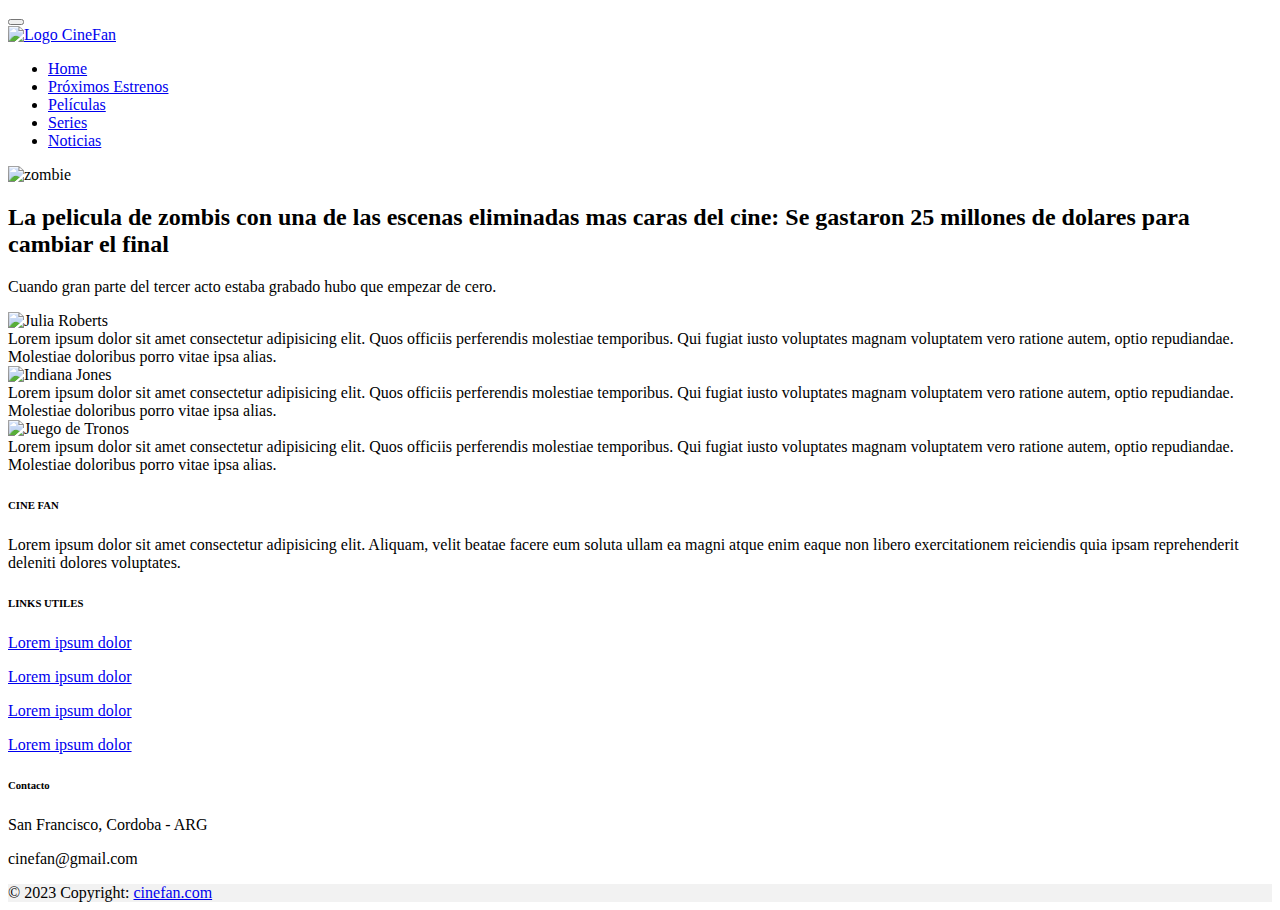
==== paginas/noticias.html @ 5a2cd8fe "cambios" ====
<!DOCTYPE html>
<html lang="en">

<head>
    <meta charset="UTF-8">
    <meta name="keywords" content="CRITICA, CINE, SERIE, PELICULA">
    <title>Cinefan</title>
    <link rel="shortcut icon" href="/img/Cine Fan-1.png" type="image/x-icon">
    <link href="https://fonts.googleapis.com/css2?family=Bebas+Neue&display=swap" rel="stylesheet">
    <link rel="stylesheet" href="https://cdnjs.cloudflare.com/ajax/libs/animate.css/4.1.1/animate.min.css">
    <link href="https://cdn.jsdelivr.net/npm/bootstrap@5.3.0/dist/css/bootstrap.min.css" rel="stylesheet"
        integrity="sha384-9ndCyUaIbzAi2FUVXJi0CjmCapSmO7SnpJef0486qhLnuZ2cdeRhO02iuK6FUUVM" crossorigin="anonymous">
    <link href="../sass/main.css" rel="stylesheet">
    <meta name="viewport" content="width=device-width, initial-scale=1.0">
    <meta name="description" content="Critica de cine y series">


</head>
<header>
    <!-- Navbar -->
    <nav class="navbar navbar-expand-lg gradient-custom">
        <div class="container-fluid">
            <button class="navbar-toggler" type="button" data-bs-toggle="collapse"
                data-bs-target="#navbarToggleExternalContent" aria-controls="navbarToggleExternalContent"
                aria-expanded="false" aria-label="Toggle navigation">
                <span class="navbar-toggler-icon"></span>
            </button>
            <div class="collapse navbar-collapse" id="navbarToggleExternalContent">
                <a class="navbar-brand mt-2 mt-lg-0" href="#">
                    <img src="/img/Cine Fan-1.png" height="150" alt="Logo CineFan" loading="lazy" />
                </a>
                <ul class="navbar-nav me-auto mb-2 mb-lg-0">
                    <li class="nav-item lista">
                        <a class="nav-link text-dark secondary fw-bold opacity-75" href="/index.html">Home</a>
                    </li>
                    <li class="nav-item lista">
                        <a class="nav-link text-dark secondary fw-bold opacity-75"
                            href="./paginas/proximosestrenos.html">Próximos Estrenos</a>
                    </li>
                    <li class="nav-item lista">
                        <a class="nav-link text-dark secondary fw-bold opacity-75"
                            href="./paginas/peliculas.html">Películas</a>
                    </li>
                    <li class="nav-item lista">
                        <a class="nav-link text-dark secondary fw-bold opacity-75"
                            href="./paginas/series.html">Series</a>
                    </li>
                    <li class="nav-item lista">
                        <a class="nav-link text-dark secondary fw-bold opacity-75"
                            href="./paginas/noticias.html">Noticias</a>
                    </li>
                </ul>
            </div>
        </div>
    </nav>
</header>
<main class="noticias container-fluid">
    <div class="zombie">
        <img src="/img/zombie.webp" alt="zombie">
    </div>
    <div class="detalle zombie">
        <h2 id="zombie">La pelicula de zombis con una de las escenas eliminadas mas caras del cine: Se gastaron 25 millones de
            dolares para cambiar el final</h2>
        <p>
            Cuando gran parte del tercer acto estaba grabado hubo que empezar de cero.
        </p>
    </div>

</main>

<section>
    <div class="contenedorNoticias container-fluid">
        <div class="gallery">
            <img src="/img/julia.webp" alt="Julia Roberts" width="600" height="400">
            </a>
            <div class="desc">Lorem ipsum dolor sit amet consectetur adipisicing elit. Quos officiis perferendis
                molestiae temporibus. Qui fugiat iusto voluptates magnam voluptatem vero ratione autem, optio
                repudiandae. Molestiae doloribus porro vitae ipsa alias.</div>
        </div>
        <div class="gallery">
            <img src="/img/indiana.webp" alt="Indiana Jones" width="600" height="400">
            </a>
            <div class="desc">Lorem ipsum dolor sit amet consectetur adipisicing elit. Quos officiis perferendis
                molestiae temporibus. Qui fugiat iusto voluptates magnam voluptatem vero ratione autem, optio
                repudiandae. Molestiae doloribus porro vitae ipsa alias.</div>
        </div>
        <div class="gallery">
            <img src="/img/juego.webp" alt="Juego de Tronos" width="600" height="400">
            </a>
            <div class="desc">Lorem ipsum dolor sit amet consectetur adipisicing elit. Quos officiis
                perferendis
                molestiae temporibus. Qui fugiat iusto voluptates magnam voluptatem vero ratione autem,
                optio
                repudiandae. Molestiae doloribus porro vitae ipsa alias.</div>
        </div>
    </div>
<!-- footer -->
    <footer class="text-center text-lg-start text-muted bg-secondary bg-gradient ">
        <section class="">
            <div class="container text-center text-md-start mt-5">
                <div class="row mt-3">
                    <div class="col-md-3 col-lg-4 col-xl-3 mx-auto mb-4">
                        <h6 class="text-uppercase fw-bold mb-4">
                            <i class="fas fa-gem me-3"></i>CINE FAN
                        </h6>
                        <p>
                            Lorem ipsum dolor sit amet consectetur adipisicing elit. Aliquam, velit beatae facere
                            eum
                            soluta ullam ea magni atque enim eaque non libero exercitationem reiciendis quia ipsam
                            reprehenderit deleniti dolores voluptates.
                        </p>
                    </div>
                    <div class="col-md-3 col-lg-2 col-xl-2 mx-auto mb-4">
                        <h6 class="text-uppercase fw-bold mb-4">
                            LINKS UTILES
                        </h6>
                        <p>
                            <a href="#!" class="text-reset">Lorem ipsum dolor </a>
                        </p>
                        <p>
                            <a href="#!" class="text-reset">Lorem ipsum dolor</a>
                        </p>
                        <p>
                            <a href="#!" class="text-reset">Lorem ipsum dolor</a>
                        </p>
                        <p>
                            <a href="#!" class="text-reset">Lorem ipsum dolor</a>
                        </p>
                    </div>
                    <div class="col-md-4 col-lg-3 col-xl-3 mx-auto mb-md-0 mb-4">
                        <h6 class="text-uppercase fw-bold mb-4">Contacto</h6>
                        <p><i class="fas fa-home me-3"></i> San Francisco, Cordoba - ARG</p>
                        <p>
                            <i class="fas fa-envelope me-3"></i>
                            cinefan@gmail.com
                        </p>
                    </div>
                </div>
            </div>
        </section>
        <div class="text-center p-4" style="background-color: rgba(0, 0, 0, 0.05);">
            © 2023 Copyright:
            <a class="text-reset fw-bold" href="/index.html">cinefan.com</a>
        </div>
    </footer>
    <script src="https://cdn.jsdelivr.net/npm/bootstrap@5.3.0/dist/js/bootstrap.bundle.min.js"
        integrity="sha384-geWF76RCwLtnZ8qwWowPQNguL3RmwHVBC9FhGdlKrxdiJJigb/j/68SIy3Te4Bkz"
        crossorigin="anonymous"></script>

    </body>

</html>
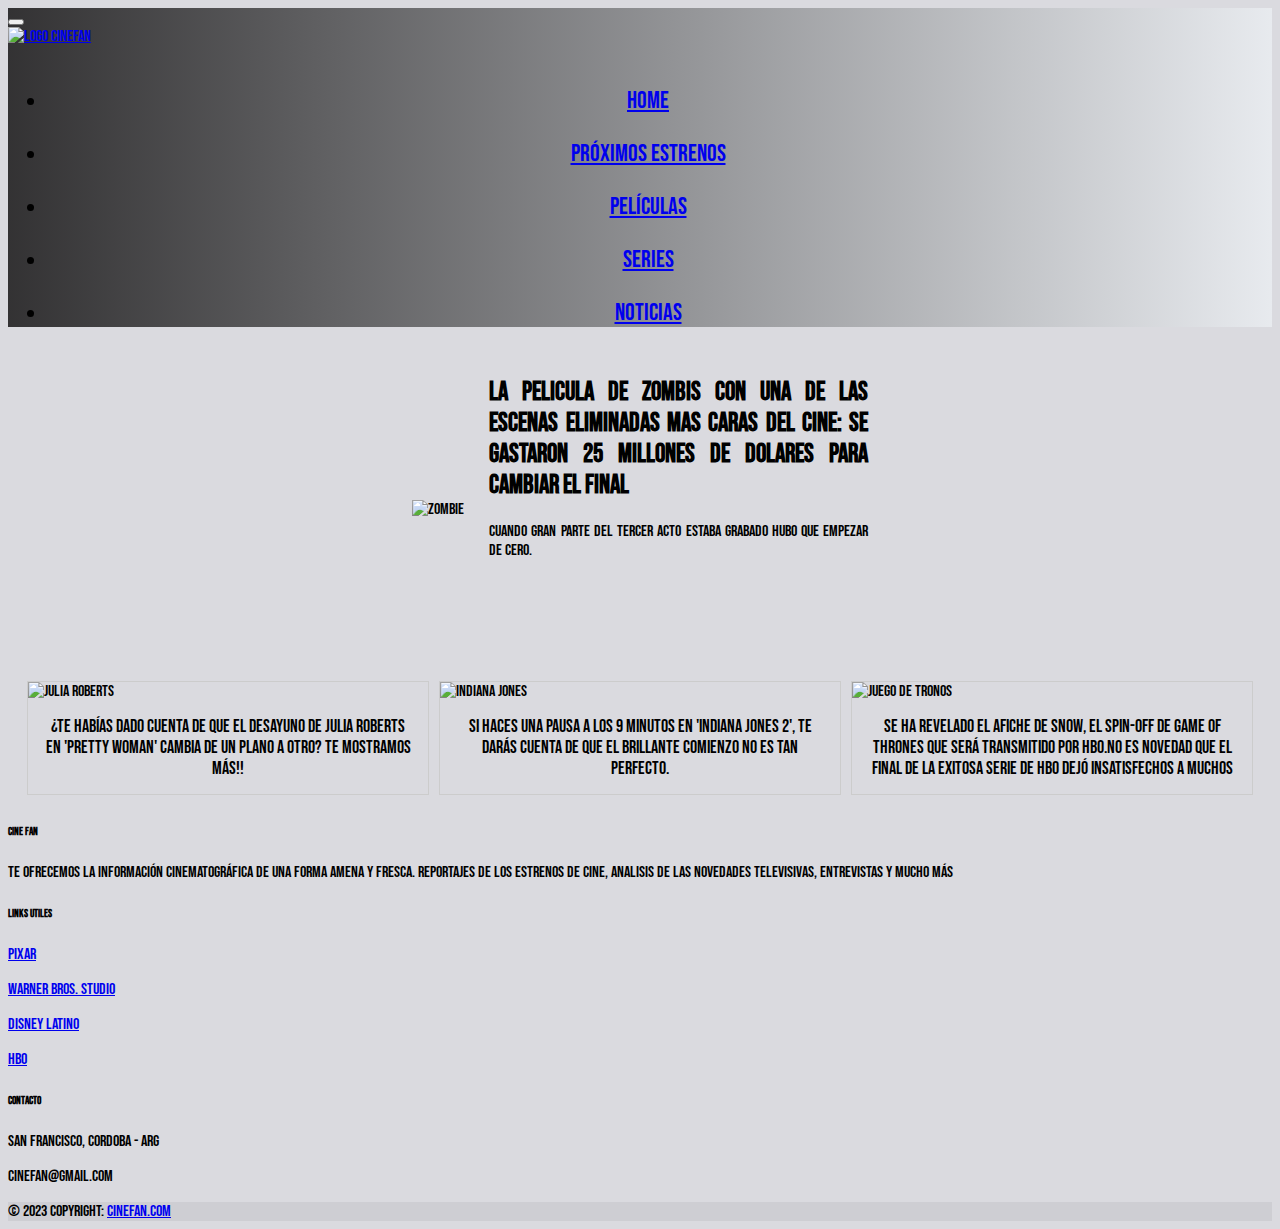
==== commit 73e3cd36: "cambios" ====
--- a/paginas/noticias.html
+++ b/paginas/noticias.html
@@ -26,28 +26,25 @@
                 <span class="navbar-toggler-icon"></span>
             </button>
             <div class="collapse navbar-collapse" id="navbarToggleExternalContent">
-                <a class="navbar-brand mt-2 mt-lg-0" href="#">
-                    <img src="/img/Cine Fan-1.png" height="150" alt="Logo CineFan" loading="lazy" />
+                <a class="navbar-brand mt-2 mt-lg-0" href="../index.html">
+                    <img src="../img/Cine Fan-1.png" height="150" alt="Logo CineFan" loading="lazy" />
                 </a>
                 <ul class="navbar-nav me-auto mb-2 mb-lg-0">
                     <li class="nav-item lista">
-                        <a class="nav-link text-dark secondary fw-bold opacity-75" href="/index.html">Home</a>
+                        <a class="nav-link text-dark secondary fw-bold opacity-75" href="../index.html">Home</a>
                     </li>
                     <li class="nav-item lista">
-                        <a class="nav-link text-dark secondary fw-bold opacity-75"
-                            href="./paginas/proximosestrenos.html">Próximos Estrenos</a>
+                        <a class="nav-link text-dark secondary fw-bold opacity-75" href="proximosestrenos.html">Próximos
+                            Estrenos</a>
                     </li>
                     <li class="nav-item lista">
-                        <a class="nav-link text-dark secondary fw-bold opacity-75"
-                            href="./paginas/peliculas.html">Películas</a>
+                        <a class="nav-link text-dark secondary fw-bold opacity-75" href="peliculas.html">Películas</a>
                     </li>
                     <li class="nav-item lista">
-                        <a class="nav-link text-dark secondary fw-bold opacity-75"
-                            href="./paginas/series.html">Series</a>
+                        <a class="nav-link text-dark secondary fw-bold opacity-75" href="series.html">Series</a>
                     </li>
                     <li class="nav-item lista">
-                        <a class="nav-link text-dark secondary fw-bold opacity-75"
-                            href="./paginas/noticias.html">Noticias</a>
+                        <a class="nav-link text-dark secondary fw-bold opacity-75" href="noticias.html">Noticias</a>
                     </li>
                 </ul>
             </div>
@@ -56,10 +53,11 @@
 </header>
 <main class="noticias container-fluid">
     <div class="zombie">
-        <img src="/img/zombie.webp" alt="zombie">
+        <img src="../img/zombie.webp" alt="zombie">
     </div>
     <div class="detalle zombie">
-        <h2 id="zombie">La pelicula de zombis con una de las escenas eliminadas mas caras del cine: Se gastaron 25 millones de
+        <h2 id="zombie">La pelicula de zombis con una de las escenas eliminadas mas caras del cine: Se gastaron 25
+            millones de
             dolares para cambiar el final</h2>
         <p>
             Cuando gran parte del tercer acto estaba grabado hubo que empezar de cero.
@@ -71,30 +69,25 @@
 <section>
     <div class="contenedorNoticias container-fluid">
         <div class="gallery">
-            <img src="/img/julia.webp" alt="Julia Roberts" width="600" height="400">
+            <img src="../img/julia.webp" alt="Julia Roberts" width="600" height="400">
             </a>
-            <div class="desc">Lorem ipsum dolor sit amet consectetur adipisicing elit. Quos officiis perferendis
-                molestiae temporibus. Qui fugiat iusto voluptates magnam voluptatem vero ratione autem, optio
-                repudiandae. Molestiae doloribus porro vitae ipsa alias.</div>
+            <div class="desc">¿Te habías dado cuenta de que el desayuno de Julia Roberts en 'Pretty woman' cambia de un
+                plano a otro? Te mostramos más!!</div>
         </div>
         <div class="gallery">
-            <img src="/img/indiana.webp" alt="Indiana Jones" width="600" height="400">
+            <img src="../img/indiana.webp" alt="Indiana Jones" width="600" height="400">
             </a>
-            <div class="desc">Lorem ipsum dolor sit amet consectetur adipisicing elit. Quos officiis perferendis
-                molestiae temporibus. Qui fugiat iusto voluptates magnam voluptatem vero ratione autem, optio
-                repudiandae. Molestiae doloribus porro vitae ipsa alias.</div>
+            <div class="desc">Si haces una pausa a los 9 minutos en 'Indiana Jones 2', te darás cuenta de
+                que el brillante comienzo no es tan perfecto.</div>
         </div>
         <div class="gallery">
-            <img src="/img/juego.webp" alt="Juego de Tronos" width="600" height="400">
+            <img src="../img/juego.webp" alt="Juego de Tronos" width="600" height="400">
             </a>
-            <div class="desc">Lorem ipsum dolor sit amet consectetur adipisicing elit. Quos officiis
-                perferendis
-                molestiae temporibus. Qui fugiat iusto voluptates magnam voluptatem vero ratione autem,
-                optio
-                repudiandae. Molestiae doloribus porro vitae ipsa alias.</div>
+            <div class="desc">Se ha revelado el afiche de Snow, el spin-off de Game of Thrones que será transmitido por
+                HBO.No es novedad que el final de la exitosa serie de HBO dejó insatisfechos a muchos</div>
         </div>
     </div>
-<!-- footer -->
+    <!-- footer -->
     <footer class="text-center text-lg-start text-muted bg-secondary bg-gradient ">
         <section class="">
             <div class="container text-center text-md-start mt-5">
@@ -104,10 +97,9 @@
                             <i class="fas fa-gem me-3"></i>CINE FAN
                         </h6>
                         <p>
-                            Lorem ipsum dolor sit amet consectetur adipisicing elit. Aliquam, velit beatae facere
-                            eum
-                            soluta ullam ea magni atque enim eaque non libero exercitationem reiciendis quia ipsam
-                            reprehenderit deleniti dolores voluptates.
+                            Te ofrecemos la información cinematográfica de una forma amena
+                            y fresca. Reportajes de los estrenos de cine, analisis de las
+                            novedades televisivas, entrevistas y mucho más
                         </p>
                     </div>
                     <div class="col-md-3 col-lg-2 col-xl-2 mx-auto mb-4">
@@ -115,16 +107,16 @@
                             LINKS UTILES
                         </h6>
                         <p>
-                            <a href="#!" class="text-reset">Lorem ipsum dolor </a>
+                            <a href="https://www.pixar.com/" class="text-reset">PIXAR</a>
                         </p>
                         <p>
-                            <a href="#!" class="text-reset">Lorem ipsum dolor</a>
+                            <a href="https://www.wbstudiotour.com/es/" class="text-reset">WARNER BROS. STUDIO</a>
                         </p>
                         <p>
-                            <a href="#!" class="text-reset">Lorem ipsum dolor</a>
+                            <a href="https://www.disneylatino.com/" class="text-reset">DISNEY LATINO</a>
                         </p>
                         <p>
-                            <a href="#!" class="text-reset">Lorem ipsum dolor</a>
+                            <a href="https://www.hbo.com/" class="text-reset">HBO</a>
                         </p>
                     </div>
                     <div class="col-md-4 col-lg-3 col-xl-3 mx-auto mb-md-0 mb-4">
@@ -140,7 +132,7 @@
         </section>
         <div class="text-center p-4" style="background-color: rgba(0, 0, 0, 0.05);">
             © 2023 Copyright:
-            <a class="text-reset fw-bold" href="/index.html">cinefan.com</a>
+            <a class="text-reset fw-bold" href="../index.html">cinefan.com</a>
         </div>
     </footer>
     <script src="https://cdn.jsdelivr.net/npm/bootstrap@5.3.0/dist/js/bootstrap.bundle.min.js"
--- a/sass/main.css
+++ b/sass/main.css
@@ -0,0 +1,144 @@
+.lista {
+  font-size: x-large;
+  padding: 1em 4em 0em 3em;
+  text-align: center;
+}
+
+.gradient-custom {
+  background: linear-gradient(to right, rgba(33, 32, 33, 0.9), rgba(233, 236, 240, 0.9));
+}
+
+.contenedorPeliculas {
+  display: flex;
+  flex-wrap: wrap;
+  align-items: center;
+  justify-content: center;
+  margin-top: 30px;
+}
+
+form {
+  width: 80vw;
+  padding: 16px;
+  border-radius: 10px;
+  margin: auto;
+  background-color: #ccc;
+}
+form label {
+  width: 100%;
+  font-weight: bold;
+  display: inline-block;
+}
+form input[type=text], form input[type=email] {
+  width: 100%;
+  padding: 3px 10px;
+  border: 1px solid #f6f6f6;
+  border-radius: 3px;
+  background-color: #f6f6f6;
+  margin: 8px 0;
+  display: inline-block;
+}
+form input[type=submit] {
+  width: 100%;
+  padding: 8px 16px;
+  margin-top: 32px;
+  border: 1px solid #000;
+  border-radius: 5px;
+  display: block;
+  color: #fff;
+  background-color: #000;
+}
+form:hover {
+  cursor: pointer;
+}
+
+textarea {
+  width: 100%;
+  height: 100px;
+  border: 1px solid #f6f6f6;
+  border-radius: 3px;
+  background-color: #f6f6f6;
+  margin: 8px 0;
+  resize: none;
+  display: block;
+}
+
+div.gallery {
+  margin: 5px;
+  border: 1px solid #ccc;
+  width: 400px;
+}
+div.gallery img {
+  width: 100%;
+  height: auto;
+}
+
+div.desc {
+  padding: 15px;
+  text-align: center;
+  font-size: large;
+}
+
+.video {
+  padding: 20px;
+}
+
+.videos {
+  display: flex;
+  flex-wrap: nowrap;
+  align-items: center;
+  justify-content: center;
+  margin-left: 80px;
+  margin-right: 80px;
+}
+
+@media (max-width: 1250px) {
+  .videos {
+    flex-wrap: wrap;
+  }
+}
+.noticias {
+  display: flex;
+  align-items: center;
+  justify-content: center;
+}
+
+.zombie img {
+  padding: 1vw;
+  height: 24vw;
+  width: 36vw;
+}
+
+.detalle.zombie {
+  height: 24vw;
+  max-width: 30%;
+  text-align: justify;
+  padding: 1vw;
+  width: 36vw;
+}
+
+#zombie {
+  font-size: 2vw !important;
+}
+
+.contenedorNoticias {
+  display: flex;
+  align-items: center;
+  justify-content: center;
+}
+
+body {
+  font-family: "Bebas Neue", sans-serif;
+  background-color: rgba(214, 214, 219, 0.9);
+}
+
+.tituloPrincipal {
+  text-align: center;
+  margin-top: 2%;
+  font-family: "Bebas Neue", sans-serif;
+  animation-duration: 5s;
+  font-size: 3vw !important;
+}
+
+.imagenesCarousel {
+  --bs-gutter-x: 10rem !important ;
+}/*# sourceMappingURL=main.css.map */